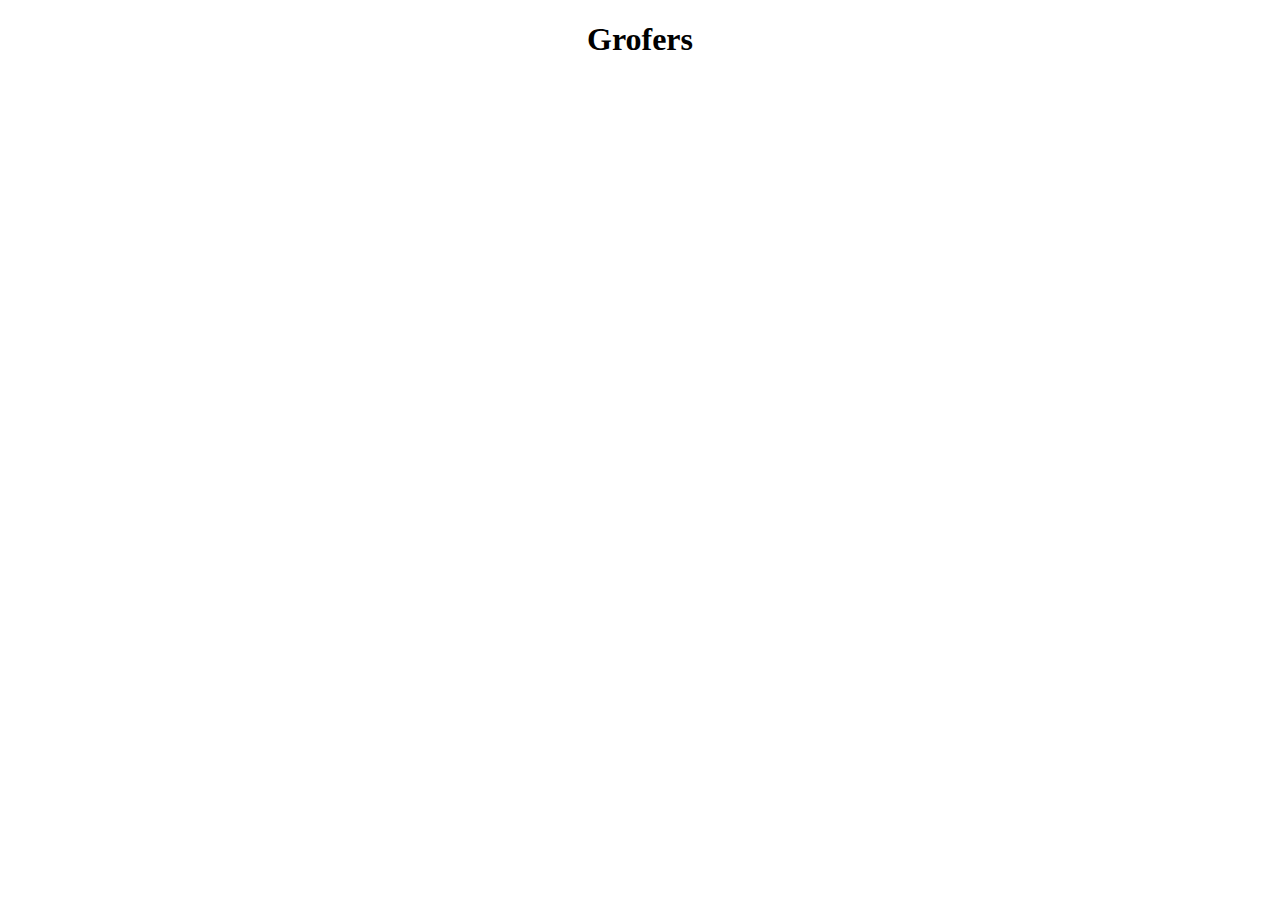
==== index.html @ 9c922946 "commit" ====
<!DOCTYPE html>
<html lang="en">

<head>
    <meta charset="UTF-8">
    <meta http-equiv="X-UA-Compatible" content="IE=edge">
    <meta name="viewport" content="width=device-width, initial-scale=1.0">
    <title>Grofers</title>
</head>

<body>
    <h1 style="text-align: center;">Grofers</h1>
    <p></p>

</body>

</html>
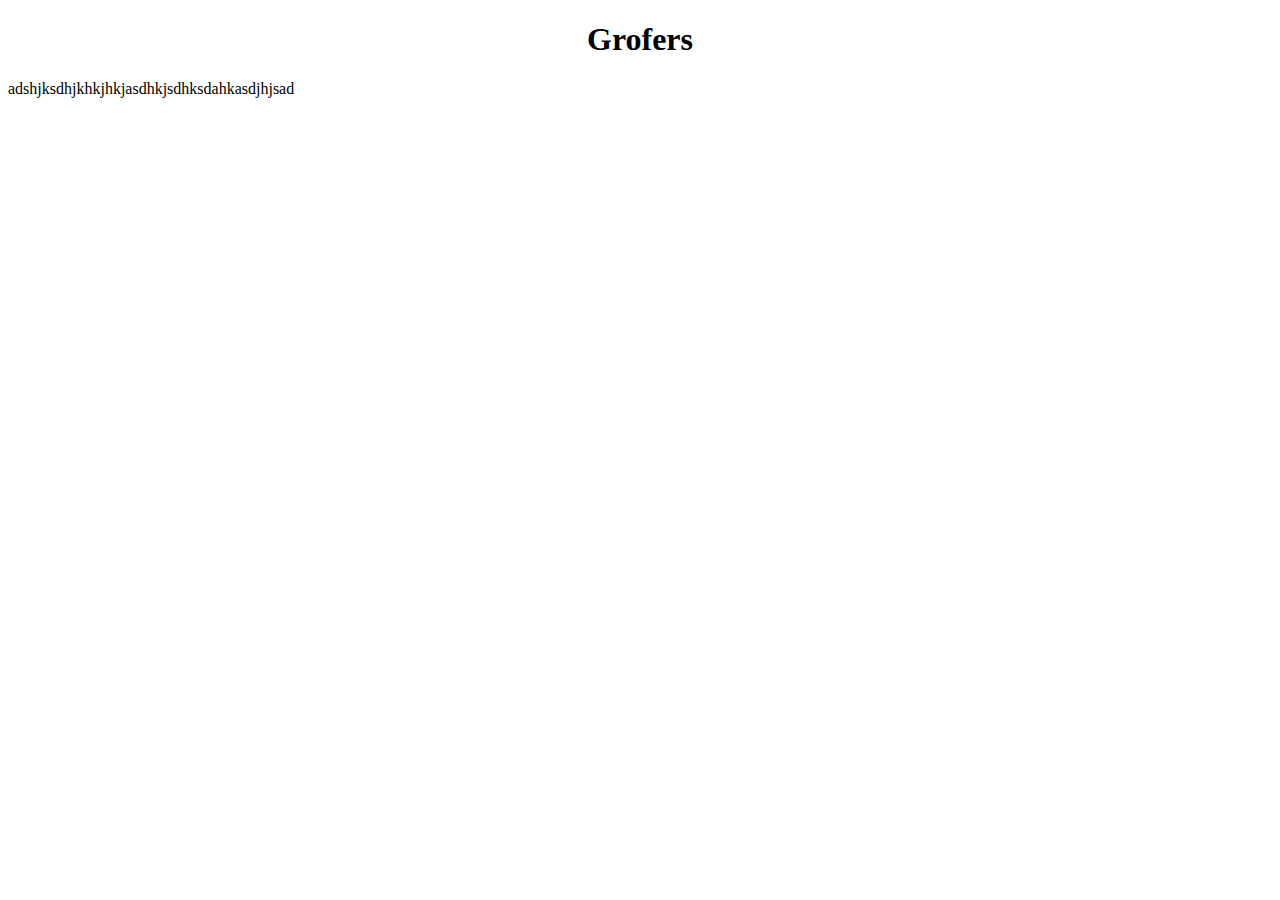
==== commit d71d36f5: "changes done in nishkarsh branch" ====
--- a/index.html
+++ b/index.html
@@ -11,7 +11,9 @@
 <body>
     <h1 style="text-align: center;">Grofers</h1>
     <p></p>
-
+    <g=h1gjghghghjasgdgjggjasgjgsjagjsgdjsasdgghjgsjadgaj>
+        adshjksdhjkhkjhkjasdhkjsdhksdahkasdjhjsad
+        </g>
 </body>
 
 </html>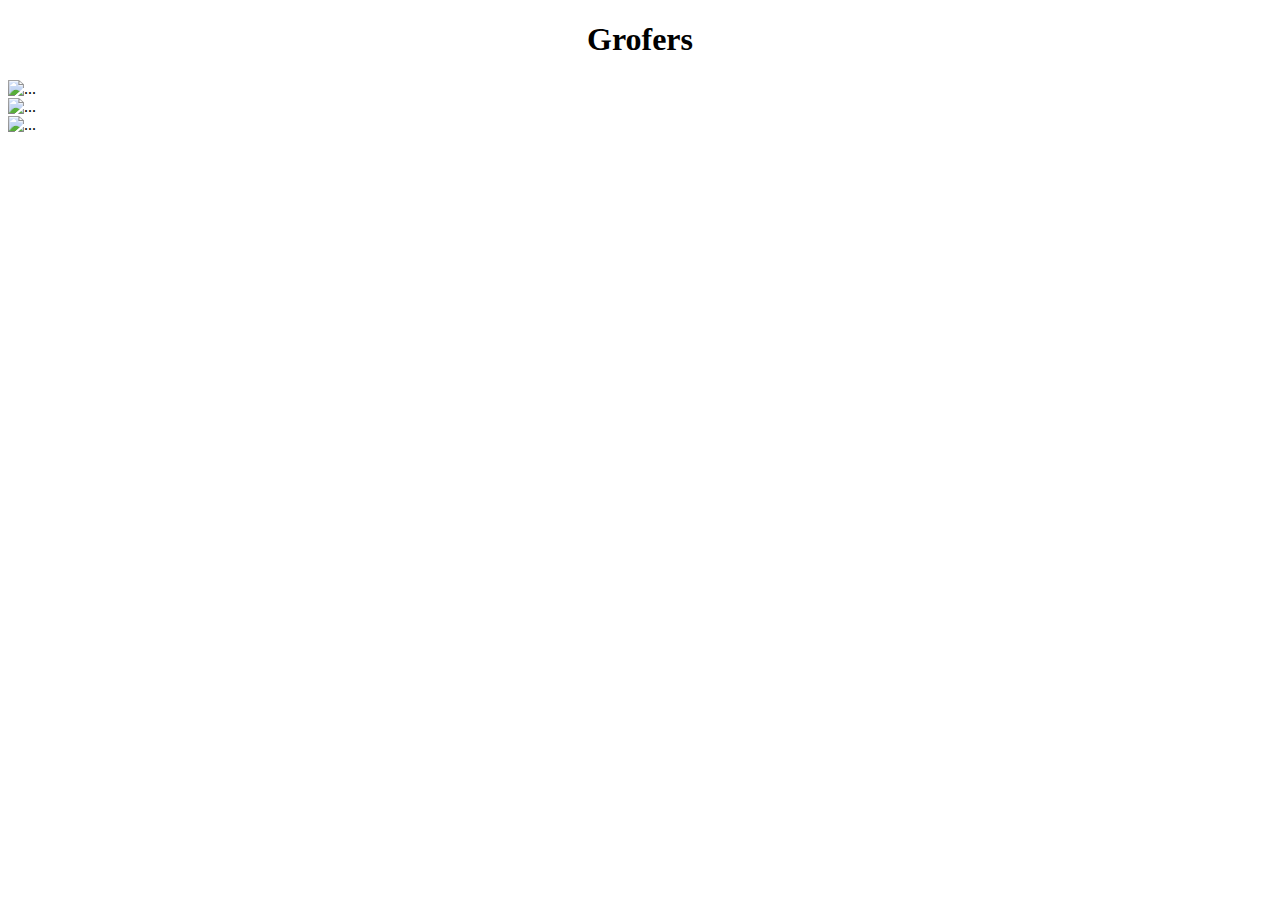
==== commit b9df25a2: "updated" ====
--- a/index.html
+++ b/index.html
@@ -5,15 +5,34 @@
     <meta charset="UTF-8">
     <meta http-equiv="X-UA-Compatible" content="IE=edge">
     <meta name="viewport" content="width=device-width, initial-scale=1.0">
+    <link href="https://cdn.jsdelivr.net/npm/bootstrap@5.1.1/dist/css/bootstrap.min.css" rel="stylesheet" integrity="sha384-F3w7mX95PdgyTmZZMECAngseQB83DfGTowi0iMjiWaeVhAn4FJkqJByhZMI3AhiU" crossorigin="anonymous">
+
     <title>Grofers</title>
 </head>
 
 <body>
     <h1 style="text-align: center;">Grofers</h1>
-    <p></p>
-    <g=h1gjghghghjasgdgjggjasgjgsjagjsgdjsasdgghjgsjadgaj>
-        adshjksdhjkhkjhkjasdhkjsdhksdahkasdjhjsad
-        </g>
+
+    <!-- bootstrap-carousel -->
+    <div id="carouselExampleControls" class="carousel slide center" data-bs-ride="carousel">
+        <div class="carousel-inner">
+          <div class="carousel-item active">
+            <img src="https://cdn.grofers.com/cdn-cgi/image/f=auto,fit=scale-down,q=50,w=954,h=477/layout-engine/2021-08/Homepage_TOT-3.jpg" class="d-block w-60 center" alt="...">
+          </div>
+          <div class="carousel-item">
+            <img src="https://cdn.grofers.com/cdn-cgi/image/f=auto,fit=scale-down,q=50,w=954,h=477/layout-engine/2021-09/Bev_Homepage_8.jpg" class="d-block w-60 center" alt="...">
+          </div>
+          <div class="carousel-item">
+            <img src="https://cdn.grofers.com/cdn-cgi/image/f=auto,fit=scale-down,q=50,w=954,h=477/layout-engine/2021-09/Bev_Homepage_8.jpg" class="d-block w-60 center" alt="...">
+          </div>
+        </div>
+      </div>
+       <!-- bootstrap-carousel end-->
+
+
+      <!-- bootstrap javaSctript -->
+      <script src="https://cdn.jsdelivr.net/npm/bootstrap@5.1.1/dist/js/bootstrap.bundle.min.js" integrity="sha384-/bQdsTh/da6pkI1MST/rWKFNjaCP5gBSY4sEBT38Q/9RBh9AH40zEOg7Hlq2THRZ" crossorigin="anonymous"></script>
+
 </body>
 
 </html>